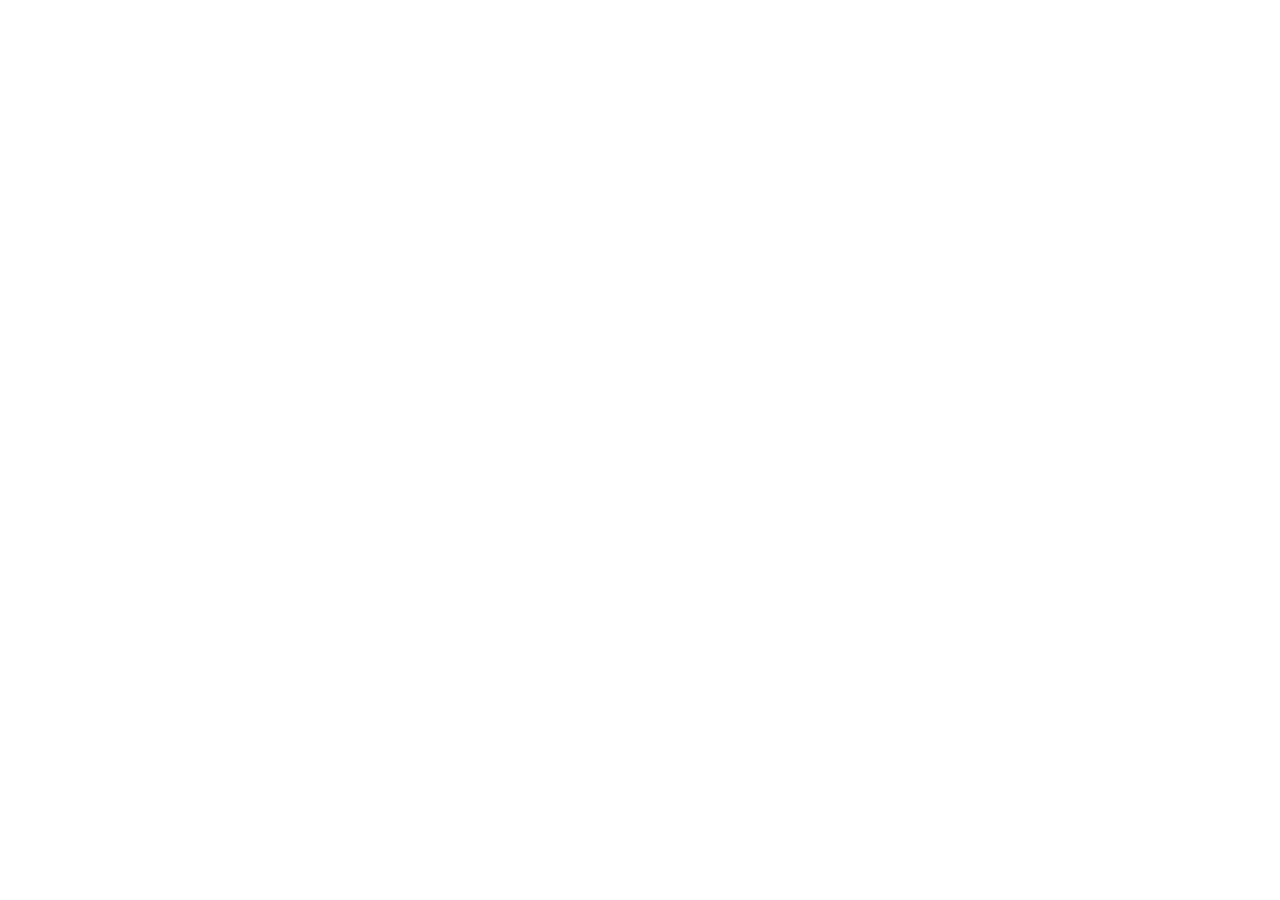
==== test.html @ ad224aae "Initial commit" ====
<!doctype html>
<!--[if lt IE 7 ]> <html lang="en" class="no-js ie6"> <![endif]-->
<!--[if IE 7 ]>    <html lang="en" class="no-js ie7"> <![endif]-->
<!--[if IE 8 ]>    <html lang="en" class="no-js ie8"> <![endif]-->
<!--[if IE 9 ]>    <html lang="en" class="no-js ie9"> <![endif]-->
<!--[if (gt IE 9)|!(IE)]><!--> <html lang="en" class="no-js">   <!--<![endif]-->
  <head>
    <meta charset="UTF-8">
    <meta http-equiv="X-UA-Compatible" content="IE=edge,chrome=1">

    <title>Domina Test Page</title>
    <meta name="viewport" content="width=device-width,initial-scale=1.0">

    <!--[if lt IE 9]>
        <script src="http://html5shiv.googlecode.com/svn/trunk/html5.js"></script>
        <![endif]-->

  </head>
  <body>
    <script type="text/javascript" src="build/goog/base.js"></script>
    <script type="text/javascript" src="main.js"></script>
    <script type="text/javascript">
      goog.require('domina.test');
    </script>
  </body>
</html>
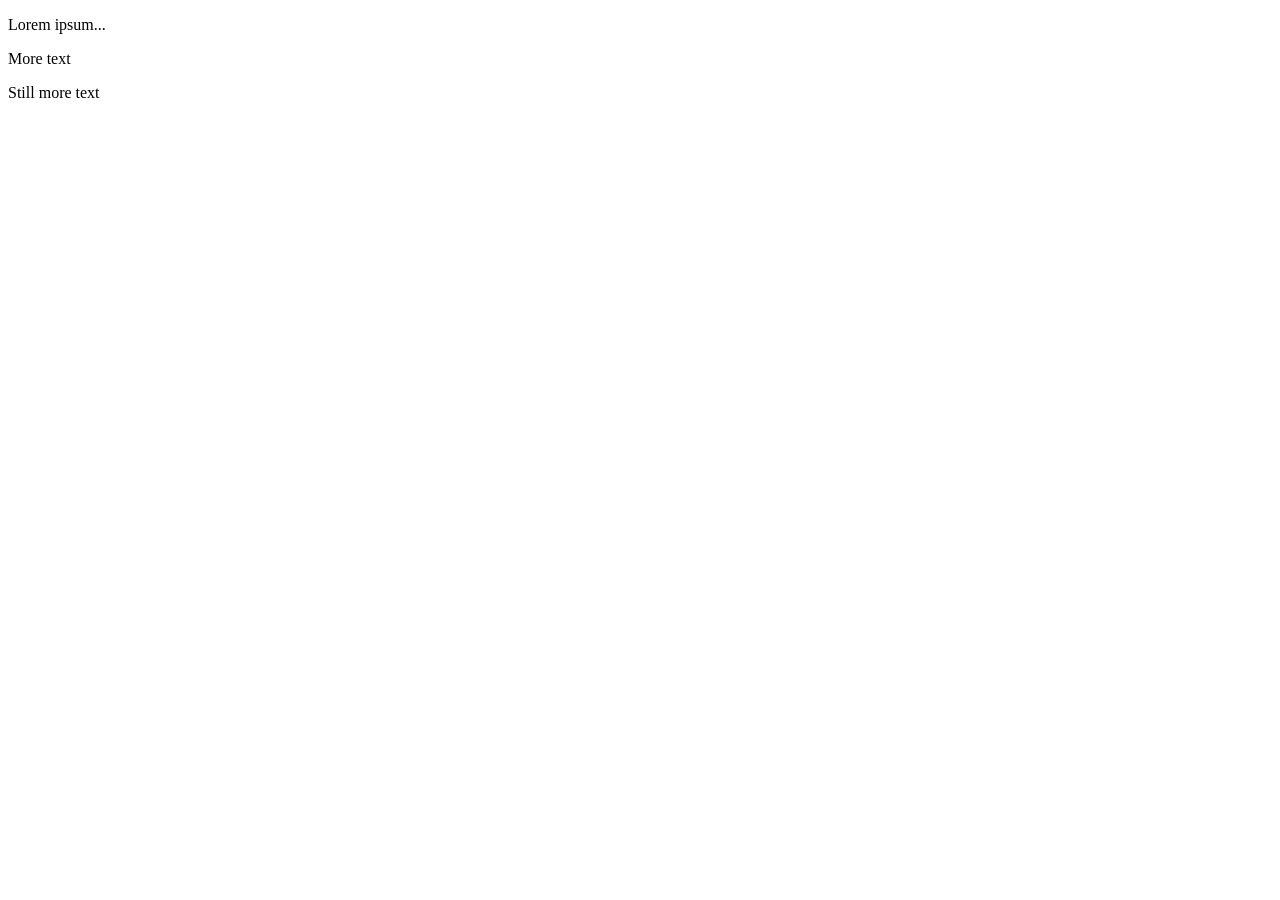
==== commit 0f3817ff: "Major re-alignment" ====
--- a/test.html
+++ b/test.html
@@ -17,6 +17,11 @@
 
   </head>
   <body>
+    <div class="test1">
+      <p class="p1">Lorem ipsum...</p>
+      <p class="p2">More text</p>
+      <p class="p3">Still more text</p>
+    </div>
     <script type="text/javascript" src="build/goog/base.js"></script>
     <script type="text/javascript" src="main.js"></script>
     <script type="text/javascript">
